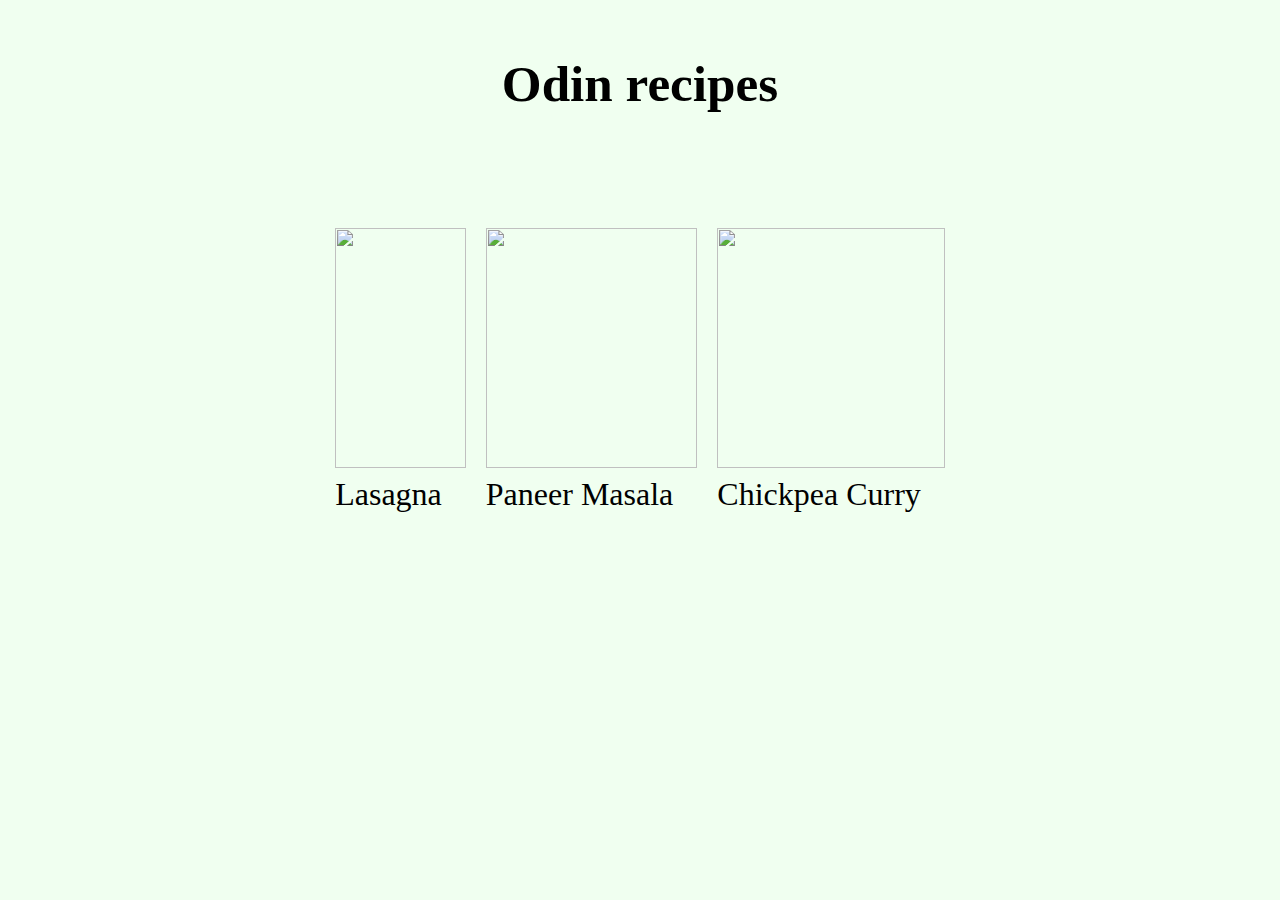
==== index.html @ 62436420 "Uploading all files" ====
<!DOCTYPE html>
<html lang="en">
<head>
    <meta charset="UTF-8">
    <meta http-equiv="X-UA-Compatible" content="IE=edge">
    <meta name="viewport" content="width=device-width, initial-scale=1.0">
    <title>odin-recipes</title>
    <link rel="stylesheet"  href="style1.css">
</head>
<body>
    <h1>Odin recipes</h1>
    <div class="container">
        <div class="column">
            <a href="./recipes/lasagna.html"><img src="/images/lasagna.jpg"></a>
            <a href="./recipes/lasagna.html">Lasagna</a>
        </div>

        <div class="column">
            <a href="./recipes/paneer.html"><img src="/images/paneer.jpg"></a>
            <a href="./recipes/paneer.html">Paneer Masala</a>
        </div>

        <div class="column">
            <a href="./recipes/chickpea.html"><img src="/images/chickpea1.jpg"></a>
            <a href="./recipes/chickpea.html">Chickpea Curry</a>
        </div>
    </div>
</body>
</html>
---- style1.css ----
/*h1,h3,p,ol{
    text-align: center;
    text-decoration: solid;
}

a{
    text-decoration: none;
    color: black;
}
.container{
    /*display: flex;
    flex-wrap: wrap;
    margin: 0 50px;
    padding: 30px;//
    display: flex;
    justify-content: center;
    align-items: center;
    height: 300px;
}
.column {
    max-width: 33.333%;
    padding: 0 10px;
    height: 240px;
}

.column img { 
    width: 100%;
    height:100%;
    cursor: pointer;
}

.column img:hover{
    transform:scale(1.07);
    border-radius: 15px;
}


ul {
    display: table;
    margin: 0 auto;
  }

  ol{
    text-align: center;
  list-style-position: inside;
  }

.ingredients{
    border-radius: 10px;
    background-color: rgb(240, 236, 230);
    padding:20px;
    flex-grow: 3;
}*/
*{
    background-color: honeydew;
}
.container{
    display: flex;
    justify-content: center;
    align-items: center;
    height: 400px;
}

.column {
    max-width: 33.333%;
    padding: 0 10px;
    height: 240px;
}

.column img { 
    width: 100%;
    height:100%;
    cursor: pointer;
}

.column img:hover{
    transform:scale(1.07);
    border-radius: 15px;
}

a{
    text-decoration: none;
    color: black;
    text-align: center;
    font-size: xx-large;
    
}

h1,h3{
    text-align: center;
    padding-top: 20px;
}

.contents{
    display:flex;
    flex-direction: row;
    justify-content: center;
    font-size: 20px;
    gap:20px;
    
   }

.left{

    display: flex;
    flex-direction: column;
    gap:20px;
    padding-left: 30px;
    width:420px;
    height: 1507px;
}

.left img{
    border-radius: 10px;
    width: 100%;
    height: 20%;

}
.contents{
    gap:40px;
    display: flex;
}


.right-top{
    border:2px solid rgb(41, 41, 41);
    height:350px;
    border-radius: 10px;
  
  
}

.steps{   
    margin-top:20px;
    margin-left: 10px;
    border:2px solid rgb(41, 41, 41);
    border-radius: 10px; 
    height: 987px;
    width:80%;

}

.ingredients{
    border-radius: 10px;
    border: 2px solid black;
    padding: 10px;
    flex-grow: 3;
    width: 400px;
}
.right-top,
.steps{
    padding:0px 50px 0px 50px;
   
}

.left img{
    border-radius: 10px;
    border: 2px solid black;
}

ul,ol,p,a{
    font-family: 'Candara', serif;
}

h1,h3{
    font-family: 'Garamond' , serif;
    font-size:4vw;
    

}
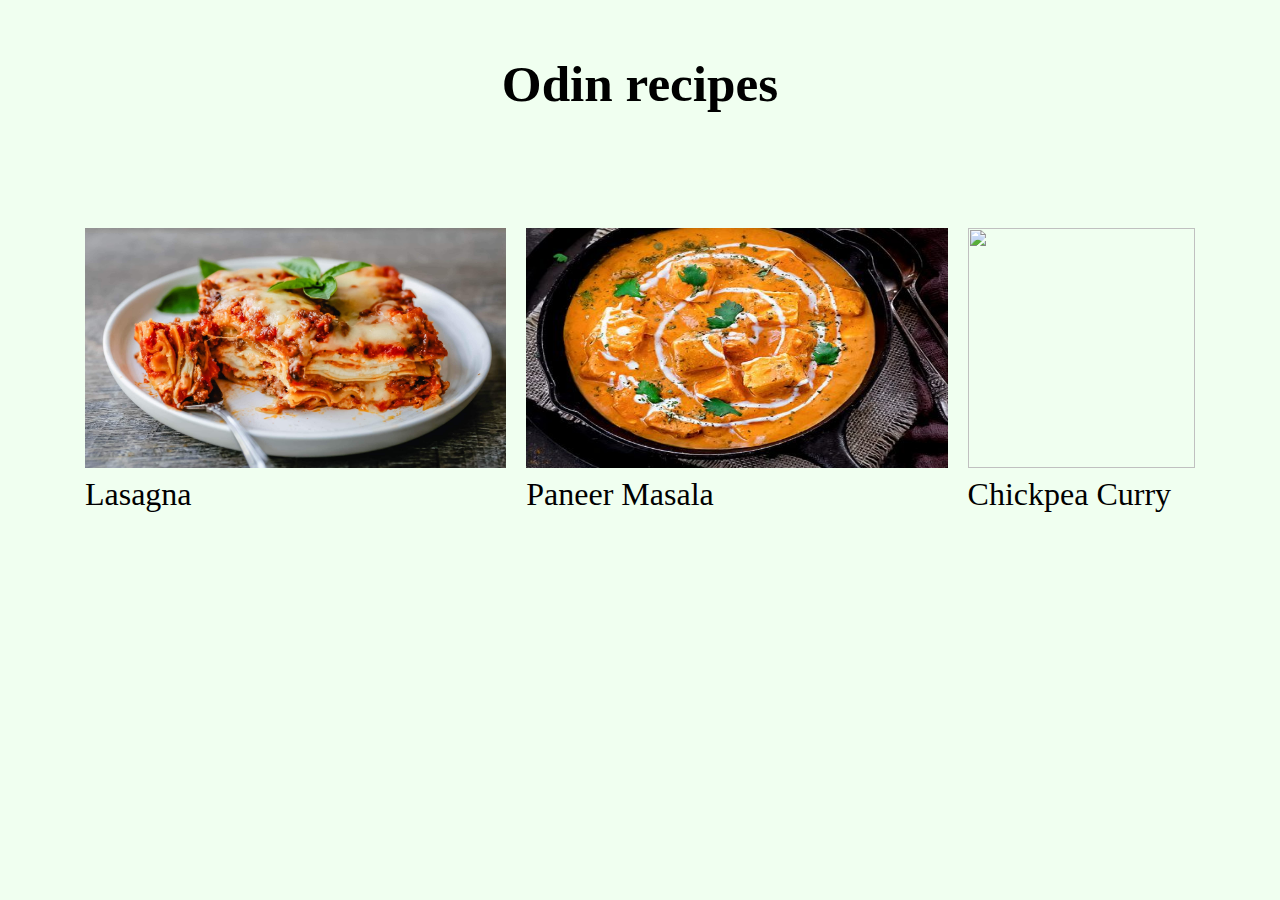
==== commit d3df8818: "Update index.html" ====
--- a/index.html
+++ b/index.html
@@ -11,19 +11,19 @@
     <h1>Odin recipes</h1>
     <div class="container">
         <div class="column">
-            <a href="./recipes/lasagna.html"><img src="/images/lasagna.jpg"></a>
+            <a href="./recipes/lasagna.html"><img src="images\lasagna.jpg"></a>
             <a href="./recipes/lasagna.html">Lasagna</a>
         </div>
 
         <div class="column">
-            <a href="./recipes/paneer.html"><img src="/images/paneer.jpg"></a>
+            <a href="./recipes/paneer.html"><img src="images\paneer.jpg"></a>
             <a href="./recipes/paneer.html">Paneer Masala</a>
         </div>
 
         <div class="column">
-            <a href="./recipes/chickpea.html"><img src="/images/chickpea1.jpg"></a>
+            <a href="./recipes/chickpea.html"><img src="images\chickpea1.jpg"></a>
             <a href="./recipes/chickpea.html">Chickpea Curry</a>
         </div>
     </div>
 </body>
-</html>+</html>
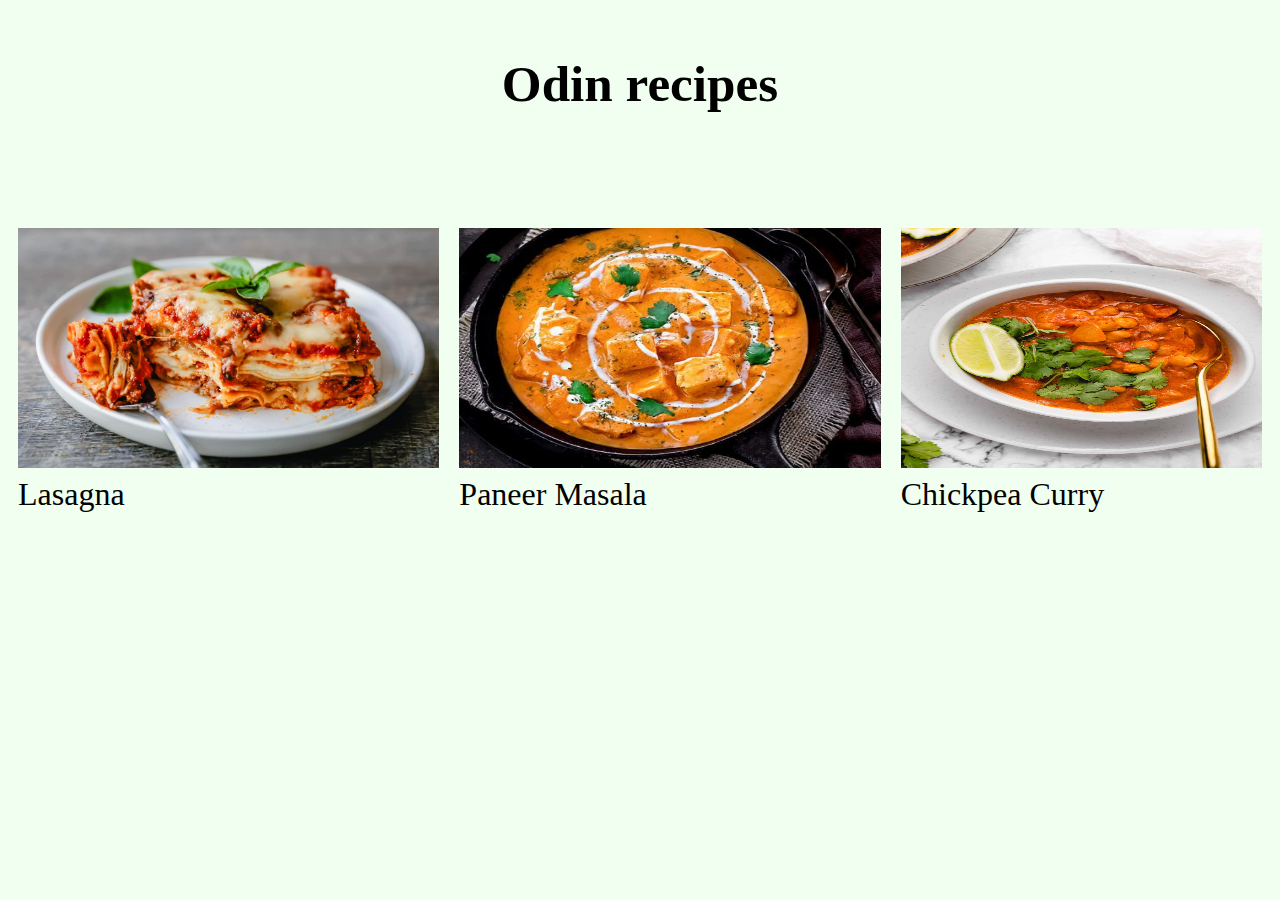
==== commit 0f28058e: "Update index.html" ====
--- a/index.html
+++ b/index.html
@@ -11,17 +11,17 @@
     <h1>Odin recipes</h1>
     <div class="container">
         <div class="column">
-            <a href="./recipes/lasagna.html"><img src="images\lasagna.jpg"></a>
+            <a href="./recipes/lasagna.html"><img src=".\images\lasagna.jpg"></a>
             <a href="./recipes/lasagna.html">Lasagna</a>
         </div>
 
         <div class="column">
-            <a href="./recipes/paneer.html"><img src="images\paneer.jpg"></a>
+            <a href="./recipes/paneer.html"><img src=".\images\paneer.jpg"></a>
             <a href="./recipes/paneer.html">Paneer Masala</a>
         </div>
 
         <div class="column">
-            <a href="./recipes/chickpea.html"><img src="images\chickpea1.jpg"></a>
+            <a href="./recipes/chickpea.html"><img src=".\images\chickpea.jpg"></a>
             <a href="./recipes/chickpea.html">Chickpea Curry</a>
         </div>
     </div>
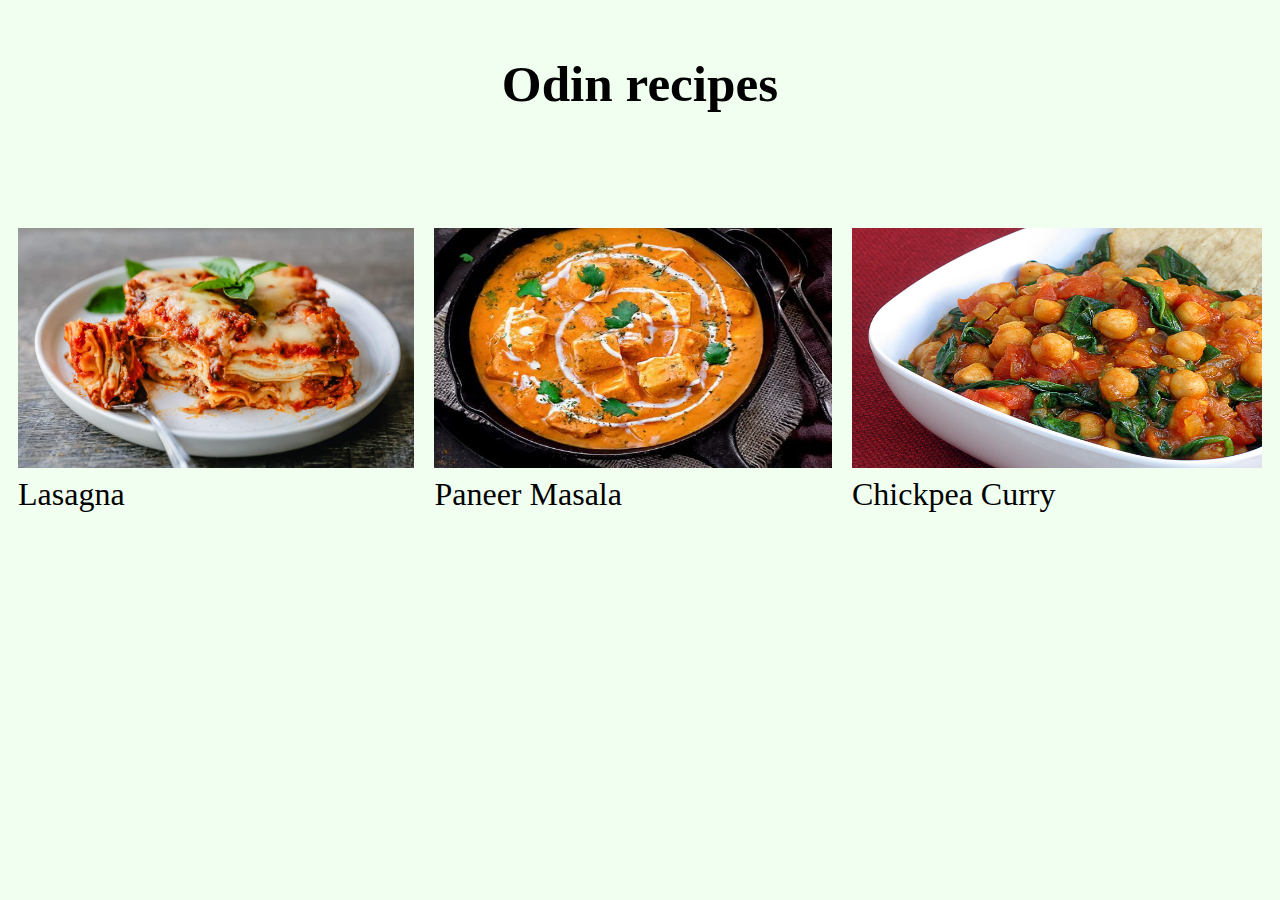
==== commit 1a403281: "Update index.html" ====
--- a/index.html
+++ b/index.html
@@ -21,7 +21,7 @@
         </div>
 
         <div class="column">
-            <a href="./recipes/chickpea.html"><img src=".\images\chickpea.jpg"></a>
+            <a href="./recipes/chickpea.html"><img src=".\images\chickpea1.jpg"></a>
             <a href="./recipes/chickpea.html">Chickpea Curry</a>
         </div>
     </div>
